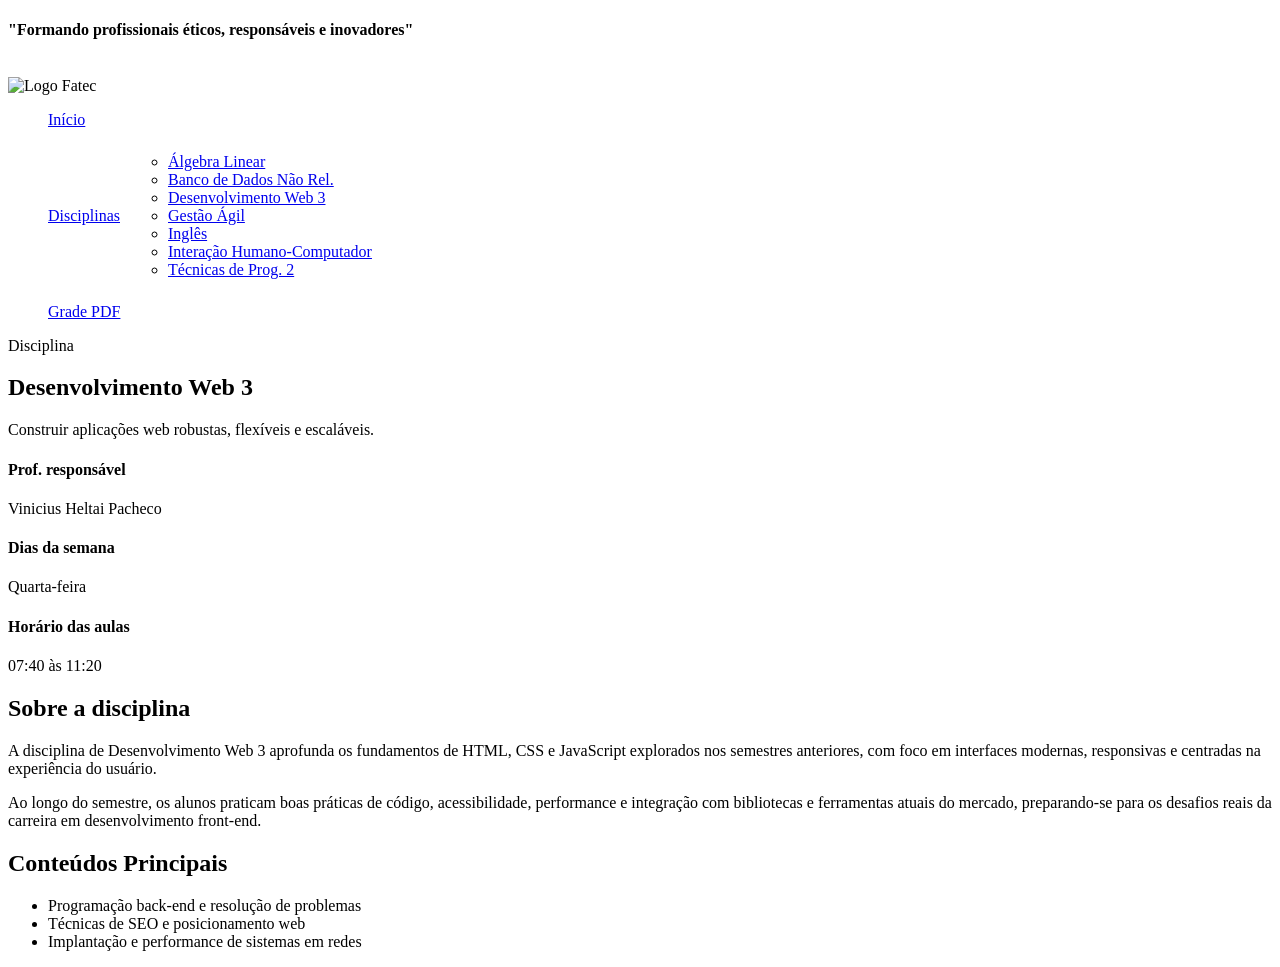
==== public/algebra.html @ 65da801d "1° commit - Envio Local Necessário completar conteúdos HTML dedicado a cada matéria e adicionar func" ====
<!doctype html>
<html lang="pt-br">
  <head>
    <meta charset="UTF-8" />
    <meta name="viewport" content="width=device-width, initial-scale=1.0" />
    <title>Álgebra Linear</title>

    <!-- Link CSS -->
    <link rel="stylesheet" href="/css/disciplina.css" />

    <!-- Site para Icones -->
    <script
      src="https://kit.fontawesome.com/c904066659.js"
      crossorigin="anonymous"
    ></script>

    <!-- Google Fonts -->
    <link rel="preconnect" href="https://fonts.googleapis.com" />
    <link rel="preconnect" href="https://fonts.gstatic.com" crossorigin />
    <link
      href="https://fonts.googleapis.com/css2?family=Manrope:wght@200..800&family=Roboto:ital,wght@0,100..900;1,100..900&display=swap"
      rel="stylesheet"
    />
  </head>
  <body>
    <div class="socials">
      <div class="icons">
        <i class="fa-brands fa-instagram"></i>
        <i class="fa-brands fa-youtube"></i>
        <i class="fa-brands fa-tiktok"></i>
        <i class="fa-brands fa-square-linkedin"></i>
        <i class="fa-brands fa-twitter"></i>
        <i class="fa-brands fa-square-facebook"></i>
      </div>
      <div class="slogan">
        <h4>"Formando profissionais éticos, responsáveis e inovadores"</h4>
      </div>
    </div>

    <header>
      <img
        src="/img/fatec_ra_metropolitana_sp_diadema_cor.png"
        style="width: 120px; height: auto; padding-top: 16px"
        alt="Logo Fatec"
      />
      <nav>
        <ul style="list-style-type: none">
          <li><a href="/">Início</a></li>
          <li
            class="dropdown-container"
            style="
              display: flex;
              align-items: center;
              color: var(--color-title);
              gap: 4px;
              position: relative;
              padding: 24px 0;
              cursor: pointer;
            "
          >
            <a href="#disciplinas">Disciplinas</a>
            <i
              style="transform: translateY(-2px)"
              class="fa-solid fa-sort-down"
            ></i>
            <!-- Menu Dropdown -->
            <ul class="dropdown-menu">
              <li><a href="/algebra">Álgebra Linear</a></li>
              <li><a href="/dbnr">Banco de Dados Não Rel.</a></li>
              <li><a href="/dw3">Desenvolvimento Web 3</a></li>
              <li><a href="/gestao-agil">Gestão Ágil</a></li>
              <li><a href="/ingles">Inglês</a></li>
              <li><a href="/ihc">Interação Humano-Computador</a></li>
              <li><a href="/tp2">Técnicas de Prog. 2</a></li>
            </ul>
          </li>

          <li><a href="/public/grade.pdf" target="_blank">Grade PDF</a></li>
        </ul>
      </nav>
    </header>

    <main>
      <section
        class="hero-disciplina"
        style="--bg-image: url('/img/algebra_linear_m.jpg')"
      >
        <div class="conteudo">
          <span class="eyebrow">Disciplina</span>
          <h1>Desenvolvimento Web 3</h1>
          <p>Construir aplicações web robustas, flexíveis e escaláveis.</p>
        </div>
      </section>

      <section class="sobre-disciplina">
        <div class="container">
          <div class="schedule">
            <div class="el">
              <div class="title">
                <i class="fa-solid fa-chalkboard-user"></i>
                <h4>Prof. responsável</h4>
              </div>
              <p>Vinicius Heltai Pacheco</p>
            </div>
            <div class="el">
              <div class="title">
                <i class="fa-regular fa-calendar-days"></i>
                <h4>Dias da semana</h4>
              </div>
              <p>Quarta-feira</p>
            </div>
            <div class="el">
              <div class="title">
                <i class="fa-regular fa-clock"></i>
                <h4>Horário das aulas</h4>
              </div>
              <p>07:40 às 11:20</p>
            </div>
          </div>

          <div class="conteudo">
            <div class="texto">
              <h2>Sobre a disciplina</h2>
              <p>
                A disciplina de Desenvolvimento Web 3 aprofunda os fundamentos
                de HTML, CSS e JavaScript explorados nos semestres anteriores,
                com foco em interfaces modernas, responsivas e centradas na
                experiência do usuário.
              </p>
              <p>
                Ao longo do semestre, os alunos praticam boas práticas de
                código, acessibilidade, performance e integração com bibliotecas
                e ferramentas atuais do mercado, preparando-se para os desafios
                reais da carreira em desenvolvimento front-end.
              </p>
            </div>
            <div class="competencias-container">
              <h2>Conteúdos Principais</h2>
              <ul class="competencias-lista">
                <li>Programação back-end e resolução de problemas</li>
                <li>Técnicas de SEO e posicionamento web</li>
                <li>Implantação e performance de sistemas em redes</li>
              </ul>
            </div>
          </div>
        </div>
      </section>
    </main>
  </body>
</html>
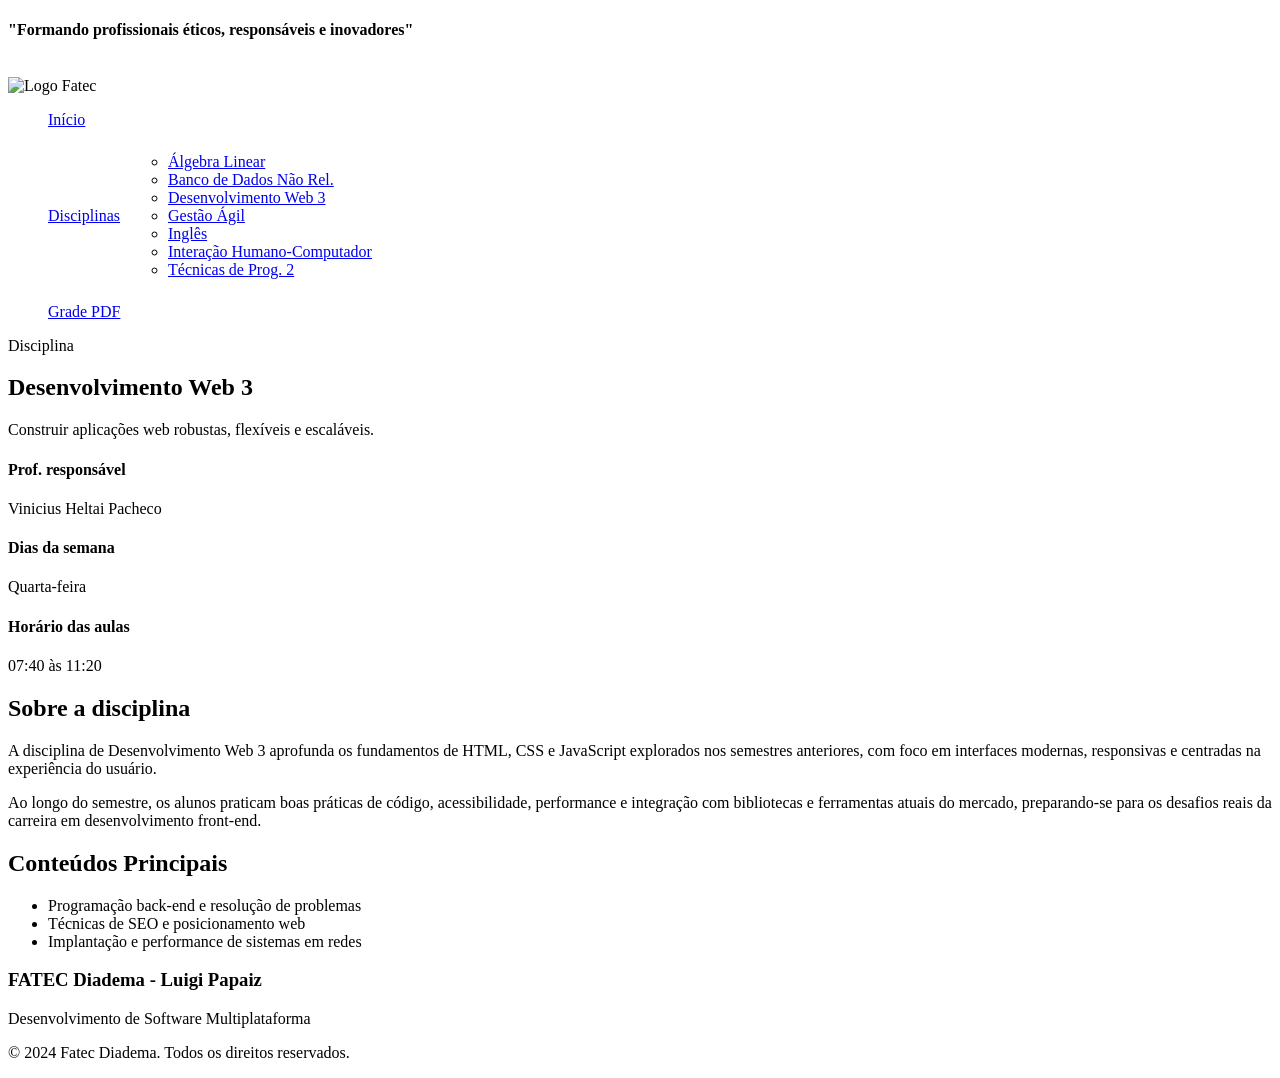
==== commit 9d288a7c: "Conclusão Página erro404 e footer Necessário completar conteúdos HTML dedicado a cada matéria." ====
--- a/public/algebra.html
+++ b/public/algebra.html
@@ -25,12 +25,21 @@
   <body>
     <div class="socials">
       <div class="icons">
-        <i class="fa-brands fa-instagram"></i>
-        <i class="fa-brands fa-youtube"></i>
-        <i class="fa-brands fa-tiktok"></i>
-        <i class="fa-brands fa-square-linkedin"></i>
-        <i class="fa-brands fa-twitter"></i>
-        <i class="fa-brands fa-square-facebook"></i>
+        <a href="https://www.instagram.com/fatleticadiadema/" target="_blank" rel="noopener noreferrer" style="text-decoration: none; color: #fff;">
+          <i class="fa-brands fa-instagram"></i>
+        </a>
+        <a href="https://www.youtube.com/@FatecDiadema" target="_blank" rel="noopener noreferrer" style="text-decoration: none; color: #fff;">
+          <i class="fa-brands fa-youtube"></i>
+        </a>
+        <a href="https://www.tiktok.com/@fatecdiadema" target="_blank" rel="noopener noreferrer" style="text-decoration: none; color: #fff;">
+          <i class="fa-brands fa-tiktok"></i>
+        </a>
+        <a href="https://www.linkedin.com/school/cosmetologiafatec/" target="_blank" rel="noopener noreferrer" style="text-decoration: none; color: #fff;">
+          <i class="fa-brands fa-square-linkedin"></i>
+        </a>
+        <a href="https://www.facebook.com/fatec.papaiz/?locale=pt_BR" target="_blank" rel="noopener noreferrer" style="text-decoration: none; color: #fff;">
+          <i class="fa-brands fa-square-facebook"></i>
+        </a>
       </div>
       <div class="slogan">
         <h4>"Formando profissionais éticos, responsáveis e inovadores"</h4>
@@ -75,7 +84,7 @@
             </ul>
           </li>
 
-          <li><a href="/public/grade.pdf" target="_blank">Grade PDF</a></li>
+          <li><a href="/grade" target="_blank" rel="noopener noreferrer">Grade PDF</a></li>
         </ul>
       </nav>
     </header>
@@ -146,5 +155,19 @@
         </div>
       </section>
     </main>
+    <!-- Footer -->
+    <footer class="footer-padrao">
+      <div class="container">
+        <div class="footer-info">
+          <h3>FATEC Diadema - Luigi Papaiz</h3>
+          <p>Desenvolvimento de Software Multiplataforma</p>
+          <p>&copy; 2024 Fatec Diadema. Todos os direitos reservados.</p>
+        </div>
+        <div style="font-family: Roboto; font-size: 15px;" id="alunoJSON">
+        </div>
+      </div>
+    </footer>
+
+    <script src="/js/script.js"></script>
   </body>
 </html>
